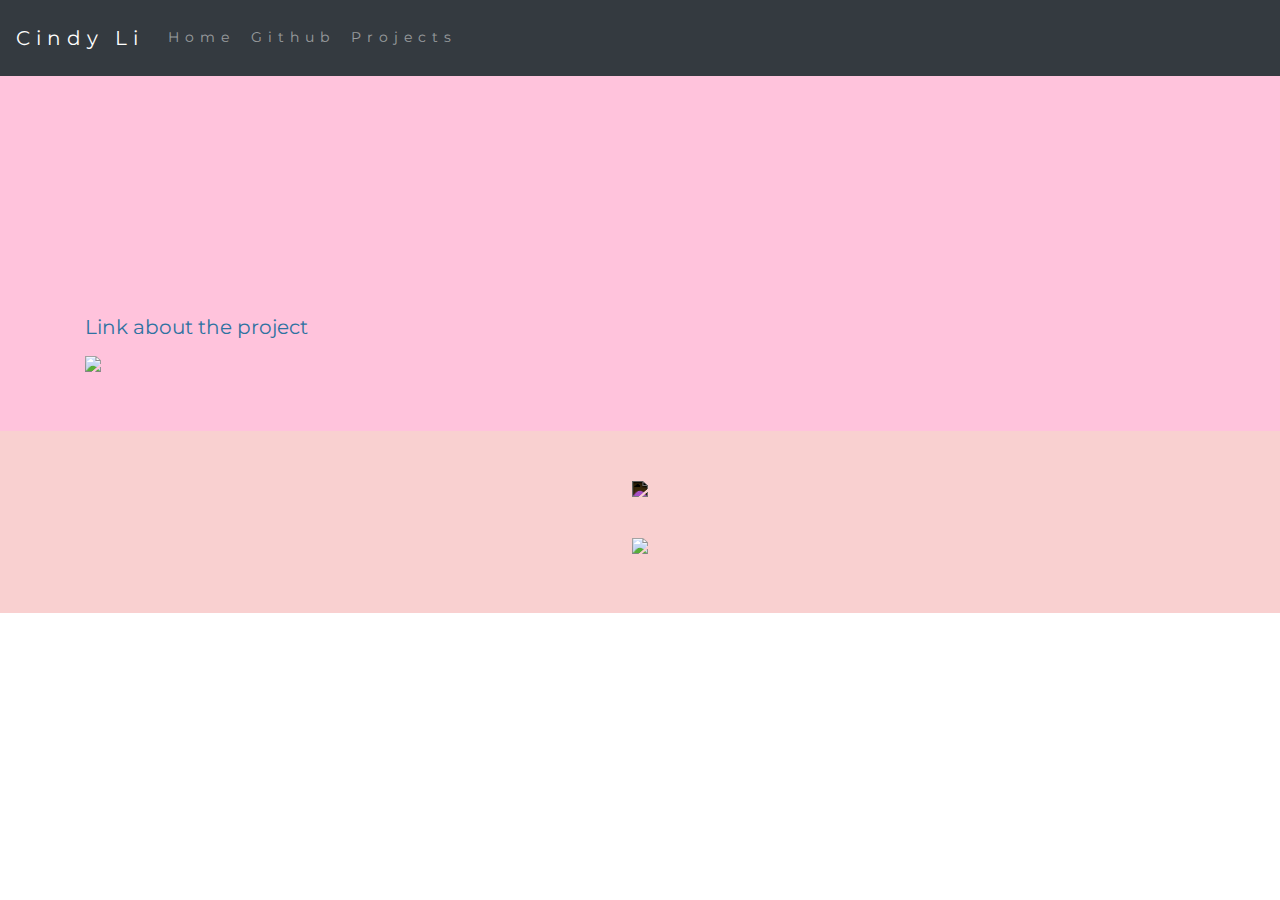
==== projects/freedomproject.html @ 9b7f1f26 "copy example-project.html for freedom project" ====
<!DOCTYPE html>
<html lang="en">

<head>
    <title class="owner-name">#</title>
    <meta charset="utf-8">
    <meta name="viewport" content="width=device-width, initial-scale=1">
    <link rel="stylesheet" href="https://stackpath.bootstrapcdn.com/bootstrap/4.3.1/css/bootstrap.min.css">
    <link href="https://fonts.googleapis.com/css?family=Montserrat" rel="stylesheet">
    <link rel="stylesheet" href="../style.css" type="text/css">
    <script src="https://code.jquery.com/jquery-3.3.1.slim.min.js"></script>
    <script src="https://cdnjs.cloudflare.com/ajax/libs/popper.js/1.14.7/umd/popper.min.js"></script>
    <script src="https://stackpath.bootstrapcdn.com/bootstrap/4.3.1/js/bootstrap.min.js"></script>

</head>

<body>

    <!-- Navbar -->

    <nav class="navbar navbar-expand-lg navbar-dark bg-dark">
        <a class="navbar-brand owner-name" href="#"></a>
        <button class="navbar-toggler" type="button" data-toggle="collapse" data-target="#navbarSupportedContent" aria-controls="navbarSupportedContent" aria-expanded="false" aria-label="Toggle navigation">
            <span class="navbar-toggler-icon"></span>
        </button>

        <div class="collapse navbar-collapse" id="navbarSupportedContent">
            <ul class="navbar-nav mr-auto">
                <li class="nav-item">
                    <a class="nav-link" href="../index.html">Home</a>
                </li>
                <li class="nav-item">
                    <a class="nav-link" href="#" id="github" target="_blank">Github</a>
                </li>
                <li class="nav-item">
                    <a class="nav-link" href="../index.html#projects">Projects</a>
                </li>
            </ul>
        </div>
    </nav>

    <!-- First Container -->
    <div class="container-fluid bg-1">
        <div class="container">

            <h1 class="margin text-center">Example Project</h1>
            <p>Text about the project</p>
            <p>More text about the project.</p>
            <a href="#">Link about the project</a><br>

            <!--EXAMPLE OF PREVIEW LINK-->
            <!--<a href="http://yourUserName.github.io/yourRepoName">Preview</a>-->
            <!--EXAMPLE OF GITHUB LINK-->
            <!--<a href="http://github.com/yourUserName/yourRepoName">Github</a>-->

            <img src="../img/avatar.png" class="img-fluid project-img">


            <div class="row">

                <!--
                <div class="col-sm-6">
                    Use this to...
                </div>
                <div class="col-sm-6">
                    ...make two columns
                </div>
                -->

            </div>

        </div>
    </div>



    <!-- Footer -->
    <footer class="container-fluid bg-4 text-center">
        <a href="#" target="_blank" id="fork"><img src="../img/fork.png"></a><br>
        <a href="https://hstatsep.github.io" target="_blank"><img src="https://hstatsep.github.io/img/hstatsep-logo-small.png" id="sep"></a>
    </footer>


    <script src="../script.js"></script>
</body>

</html>
---- style.css ----
html, body {
    height: 100%;
}

body {
    font: 20px Montserrat, sans-serif;
    line-height: 1.8;
    color: #f5f6f7;
}

p {
    font-size: 16px;
}

a {
    color: #2e72a1;
}

#logo, .project-img {
    max-height: 500px;
    max-width: 500px;
}

#fork img{
    height: 30px;
    margin-bottom: 30px;
    filter: invert(1);
}

#sep {
    height: 75px;
}

.margin {
    margin-bottom: 45px;
}

.bg-1 {
    background-color: #ffc3dc; /* baby pink bp */
    color: #ffc3dc;
}

.bg-2 {
    background-color: #000000; /* Black */
    color: #f7cac9; /* baby pink color font*/
}

.card {
    color: black;
    text-align: left;
}

.card-title {
    font-weight: 700;
}

.bg-3 {
    background-color: #ecd8e3; /* pink */
    color: #000000; /* black color font*/
}

.bg-4 {
    background-color: #f9d0d0; /* light peach */
    color: #f9d0d0;/* light peach color font*/
}

.container-fluid {
    padding-top: 50px;
    padding-bottom: 50px;
}

.navbar {
    padding-top: 15px;
    padding-bottom: 15px;
    border: 0;
    border-radius: 0;
    margin-bottom: 0;
    font-size: 14px;
    letter-spacing: 6px;
}

.navbar-nav li a:hover {
    color: #92a8d1 !important;
}
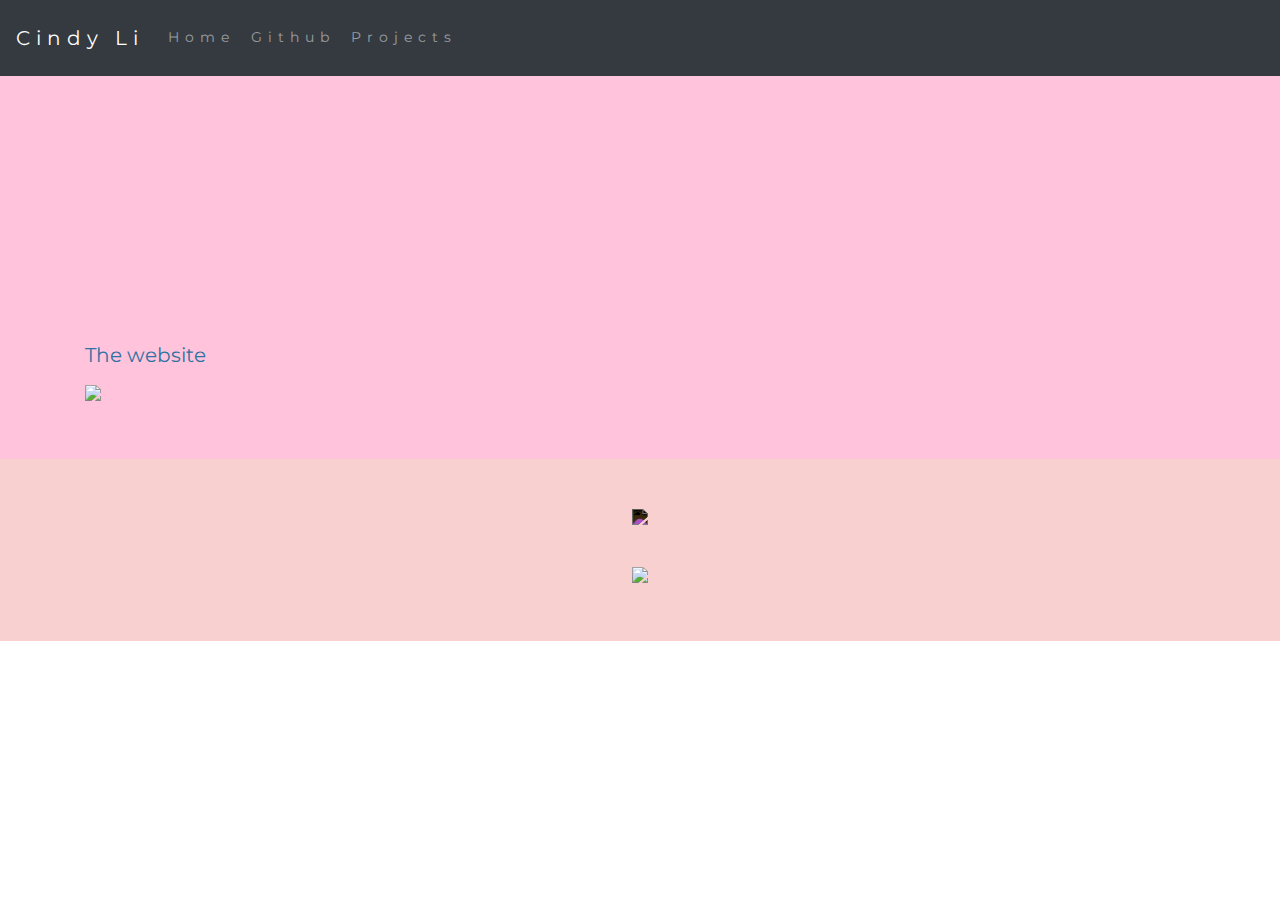
==== commit 766ef649: "add my freedom project 2019" ====
--- a/projects/freedomproject.html
+++ b/projects/freedomproject.html
@@ -43,10 +43,10 @@
     <div class="container-fluid bg-1">
         <div class="container">
 
-            <h1 class="margin text-center">Example Project</h1>
-            <p>Text about the project</p>
-            <p>More text about the project.</p>
-            <a href="#">Link about the project</a><br>
+            <h1 class="margin text-center">Freedom Project 2019-2020</h1>
+            <p>This is my Freedom Project that I did in my sophomore year of high school (2019-2020)</p>
+            <p> The Freedom Project I did in my sophomore year is to create a website from repl.it. I did a website about the basic information about business "Accounting". Although it's </p>
+            <a href="https://cindyl5697.github.io/freedomweb/"> The website</a><br>
 
             <!--EXAMPLE OF PREVIEW LINK-->
             <!--<a href="http://yourUserName.github.io/yourRepoName">Preview</a>-->
